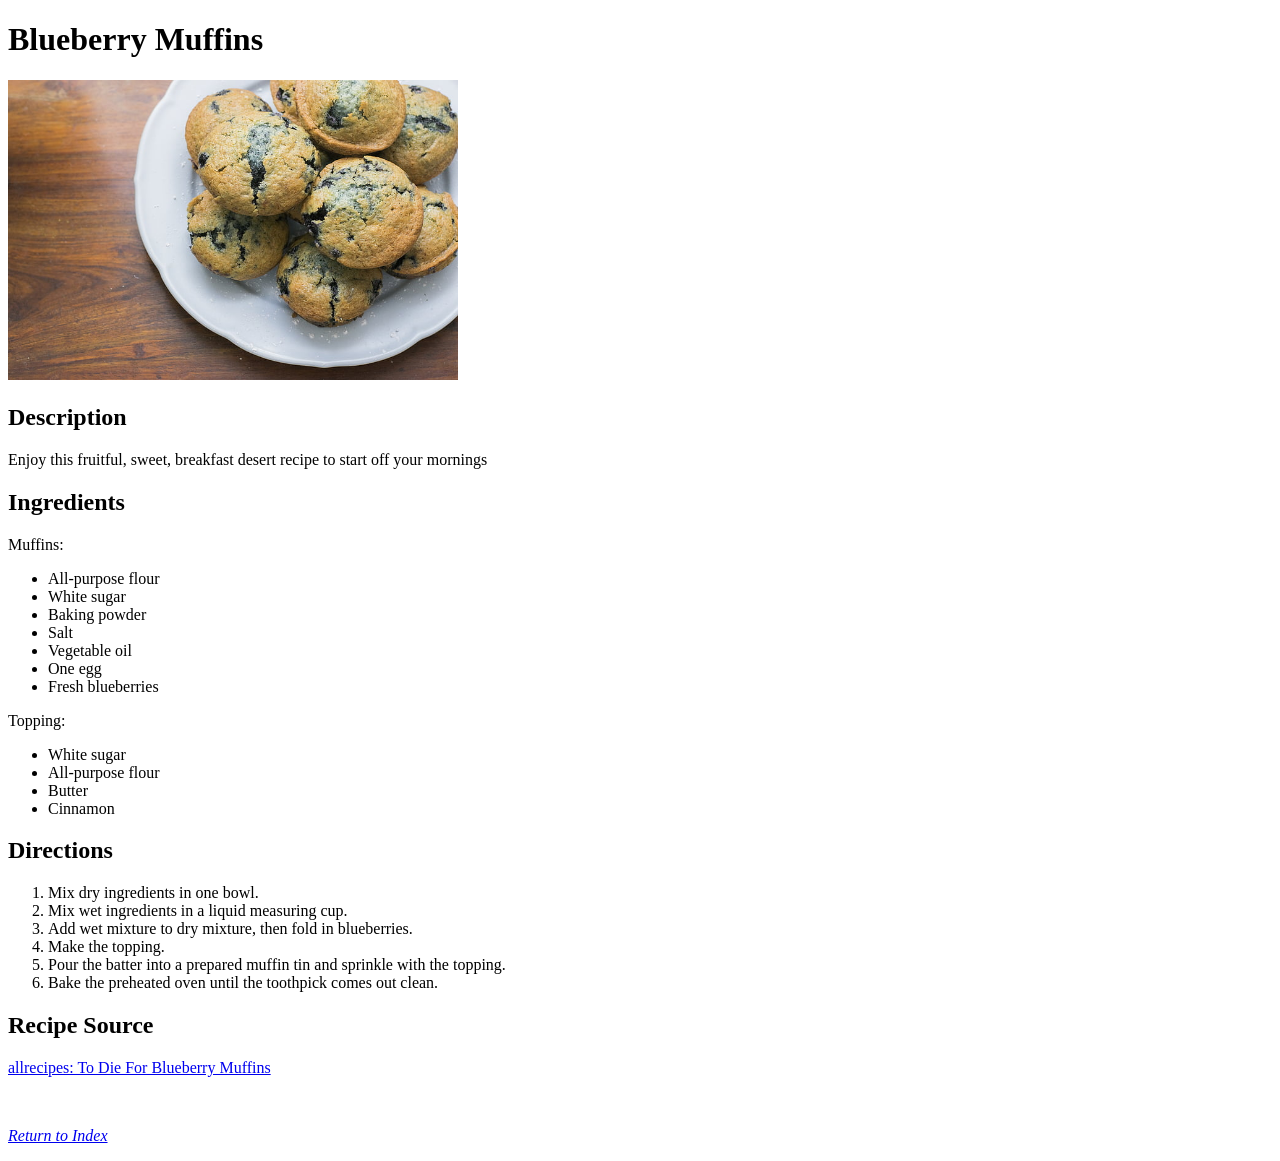
==== recipes/blueberry-muffin.html @ 0a15be1a "Designed html pages for 3 total recipes" ====
<!DOCTYPE html>
<html lang="en">
    <head>
        <meta charset="UTF-8">
        <meta name="viewport" content="width=device-width, initial-scale=1.0">
        <title>Blueberry Muffins | Odin Recipes</title>
    </head>
    <body>
        <h1>Blueberry Muffins</h1>
        <img src="../images/recipe-images/blueberry-muffins.jpeg" alt="Plate of blueberry muffins" height="300" width="450">
        <h2>Description</h2>
        <p>Enjoy this fruitful, sweet, breakfast desert recipe to start off your mornings</p>
        <h2>Ingredients</h2>
        <p>Muffins: </p>
        <ul>
            <li>All-purpose flour</li>
            <li>White sugar</li>
            <li>Baking powder</li>
            <li>Salt</li>
            <li>Vegetable oil</li>
            <li>One egg</li>
            <li>Fresh blueberries</li>
        </ul>
        <p>Topping: </p>
        <ul>
            <li>White sugar</li>
            <li>All-purpose flour</li>
            <li>Butter</li>
            <li>Cinnamon</li>
        </ul>
        <h2>Directions</h2>
        <ol>
            <li>Mix dry ingredients in one bowl.</li>
            <li>Mix wet ingredients in a liquid measuring cup.</li>
            <li>Add wet mixture to dry mixture, then fold in blueberries.</li>
            <li>Make the topping.</li>
            <li>Pour the batter into a prepared muffin tin and sprinkle with the topping.</li>
            <li>Bake the preheated oven until the toothpick comes out clean.</li>
        </ol>
        <h2>Recipe Source</h2>
        <p><a href="https://www.allrecipes.com/recipe/6865/to-die-for-blueberry-muffins/">allrecipes: To Die For Blueberry Muffins</a></p>
    </body>
    <br>
    <footer>
        <p><em><a href="../index.html">Return to Index</a></em></p>
    </footer>
</html>
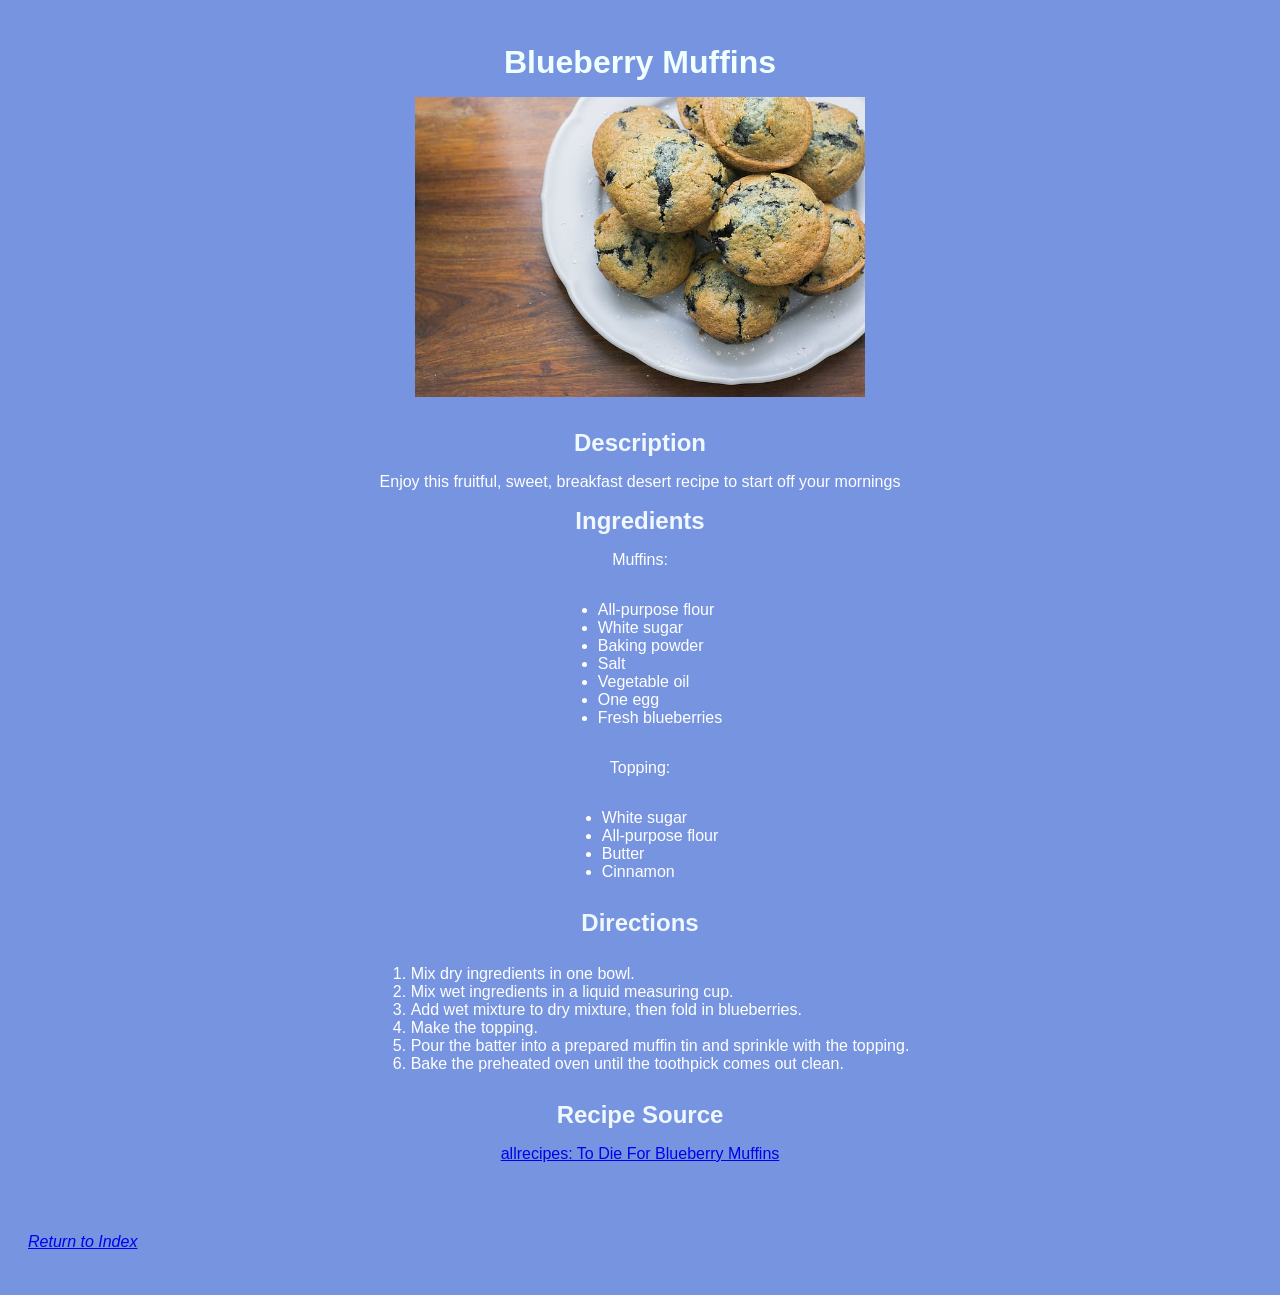
==== commit 8ada66a8: "Old CSS Changes" ====
--- a/recipes/blueberry-muffin.html
+++ b/recipes/blueberry-muffin.html
@@ -3,42 +3,45 @@
     <head>
         <meta charset="UTF-8">
         <meta name="viewport" content="width=device-width, initial-scale=1.0">
+        <link rel="stylesheet" href="../styles.css" />
         <title>Blueberry Muffins | Odin Recipes</title>
     </head>
     <body>
-        <h1>Blueberry Muffins</h1>
+        <h1 class="title">Blueberry Muffins</h1>
         <img src="../images/recipe-images/blueberry-muffins.jpeg" alt="Plate of blueberry muffins" height="300" width="450">
-        <h2>Description</h2>
-        <p>Enjoy this fruitful, sweet, breakfast desert recipe to start off your mornings</p>
-        <h2>Ingredients</h2>
-        <p>Muffins: </p>
-        <ul>
-            <li>All-purpose flour</li>
-            <li>White sugar</li>
-            <li>Baking powder</li>
-            <li>Salt</li>
-            <li>Vegetable oil</li>
-            <li>One egg</li>
-            <li>Fresh blueberries</li>
-        </ul>
-        <p>Topping: </p>
-        <ul>
-            <li>White sugar</li>
-            <li>All-purpose flour</li>
-            <li>Butter</li>
-            <li>Cinnamon</li>
-        </ul>
-        <h2>Directions</h2>
-        <ol>
-            <li>Mix dry ingredients in one bowl.</li>
-            <li>Mix wet ingredients in a liquid measuring cup.</li>
-            <li>Add wet mixture to dry mixture, then fold in blueberries.</li>
-            <li>Make the topping.</li>
-            <li>Pour the batter into a prepared muffin tin and sprinkle with the topping.</li>
-            <li>Bake the preheated oven until the toothpick comes out clean.</li>
-        </ol>
-        <h2>Recipe Source</h2>
-        <p><a href="https://www.allrecipes.com/recipe/6865/to-die-for-blueberry-muffins/">allrecipes: To Die For Blueberry Muffins</a></p>
+        <div class="information">   
+            <h2 class="header">Description</h2>
+            <p>Enjoy this fruitful, sweet, breakfast desert recipe to start off your mornings</p>
+            <h2 class="header">Ingredients</h2>
+            <p>Muffins: </p>
+            <ul>
+                <li>All-purpose flour</li>
+                <li>White sugar</li>
+                <li>Baking powder</li>
+                <li>Salt</li>
+                <li>Vegetable oil</li>
+                <li>One egg</li>
+                <li>Fresh blueberries</li>
+            </ul>
+            <p>Topping: </p>
+            <ul>
+                <li>White sugar</li>
+                <li>All-purpose flour</li>
+                <li>Butter</li>
+                <li>Cinnamon</li>
+            </ul>
+            <h2 class="header">Directions</h2>
+            <ol>
+                <li>Mix dry ingredients in one bowl.</li>
+                <li>Mix wet ingredients in a liquid measuring cup.</li>
+                <li>Add wet mixture to dry mixture, then fold in blueberries.</li>
+                <li>Make the topping.</li>
+                <li>Pour the batter into a prepared muffin tin and sprinkle with the topping.</li>
+                <li>Bake the preheated oven until the toothpick comes out clean.</li>
+            </ol>
+            <h2 class="header">Recipe Source</h2>
+            <p><a href="https://www.allrecipes.com/recipe/6865/to-die-for-blueberry-muffins/">allrecipes: To Die For Blueberry Muffins</a></p>
+        </div>
     </body>
     <br>
     <footer>
--- a/styles.css
+++ b/styles.css
@@ -0,0 +1,40 @@
+body {
+    font-family: 'Optima', sans-serif;
+    font-stretch: expanded;
+    font-weight: 500;
+    padding: 20px;
+    background-color: #557ad9cc;
+}
+
+.title {
+    margin: 0.5em auto;
+    text-align: center;
+    color: azure;
+}
+
+img {
+    display: block;
+    margin-left: auto;
+    margin-right: auto;
+}
+
+.information {
+    margin: auto;
+    background-color: #7794E0;
+    color: white;
+    padding: 20px;
+    max-width: 700px;
+    min-width: 500px;
+    text-align: center;
+}
+
+.header {
+    margin: 0.5em auto;
+    text-align: center;
+    color: aliceblue;
+}
+
+ul, ol {
+    display: inline-block;
+    text-align: left;
+}
